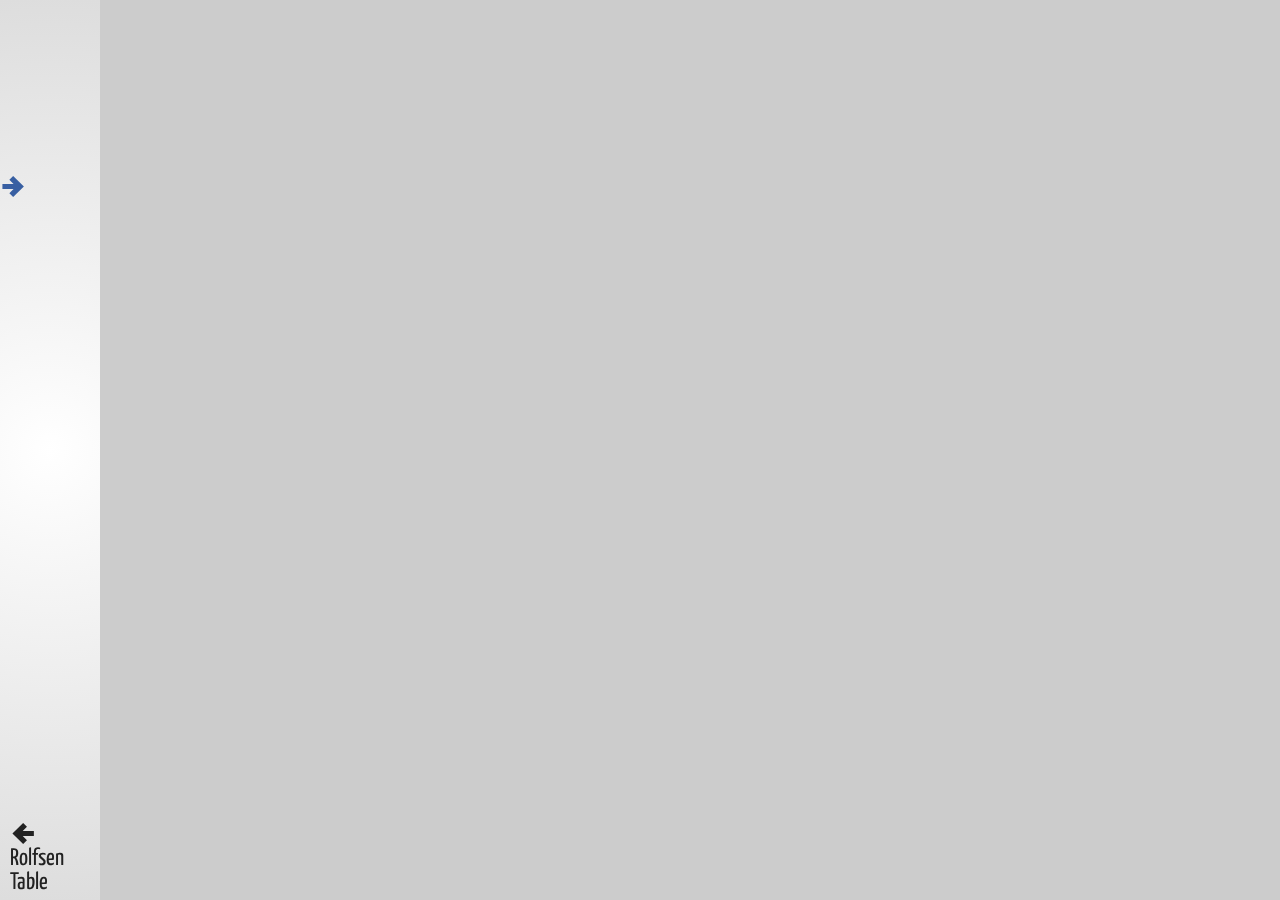
==== index.html @ a7cf553a "nuke globals, use bare namespace for utility and shaders" ====
<!DOCTYPE html>
<html>
<head>
<title>KnotGL</title>
<meta http-equiv="content-type" content="text/html; charset=utf-8">
<link rel="stylesheet" type="text/css" href="css/style.css" />
<link rel="stylesheet" type="text/css" href="css/jquery.gritter.css" />
<link rel="stylesheet" href="fontello/fontello-48c915cd.css" />
<link href="http://fonts.googleapis.com/css?family=Questrial|Yanone+Kaffeesatz|Nobile:400,700" rel="stylesheet" type="text/css">
<script type="text/javascript" src="js/jquery-1.7.2.min.js"></script>
<script type="text/javascript" src="js/jquery.gritter.min.js"></script>
<script type="text/javascript" src="js/gl-matrix.js"></script>
<script type="text/javascript" src="js/Tween.js"></script>
<script type="text/javascript" src="js/RequestAnimationFrame.js"></script>

<!-- CoffeeScript -->
<script type="text/javascript" src="js/utility.js"></script>
<script type="text/javascript" src="js/application.js"></script>
<script type="text/javascript" src="js/knots.js"></script>
<script type="text/javascript" src="js/renderer.js"></script>
<script type="text/javascript" src="js/shaders.js"></script>
</head>

<body>
  <div id="wideband">
  
    <!-- CANVAS PAGE -->
    <div id="canvaspage">
      <canvas>
      </canvas>
    </div>

    <!-- LEFT PAGE -->
    <div id="leftpage" class="scrollpage">
      <div id="highlight-row">
        <div class="selection-gutter">
          <span class="icon-right"></span>
        </div>
      </div>
      <a href="http://prideout.net">
        <div id="grasshopper"></div>
      </a>
    </div>

    <!-- RIGHT PAGE -->
    <div id="rightpage" class="scrollpage">
      <div id="crossings"   class="numeral" style="bottom:40px; right:50px;font-size:100px;">&nbsp;</div>
      <div id="superscript" class="numeral" style="bottom:110px;right:20px;font-size: 50px;">&nbsp;</div>
      <div id="subscript"   class="numeral" style="bottom: 30px;right:20px;font-size: 50px;">&nbsp;</div>
      <div id="leftarrow" style="left:10px" class="arrow">
        <span class="icon-left"></span> Rolfsen Table
      </div>
    </div>
  </div>
</body>
---- css/style.css ----
body {
    background-color: #ccc;
    margin:0;
}

canvas {
    position:absolute;
    top:0px;
    margin:0px;
    width:100%;
    height:100%;
    background-image: -webkit-radial-gradient(center center, circle cover, #fff, #ddd);
    background-image: -moz-radial-gradient(center center, circle cover, #fff, #ddd);
}

#highlight-row {
    color:#385fa2;
    height:8.3%;
    width:100%;
    position:absolute;
    top:16.6%;
    margin:0;
    text-align:right;
    display:table;
}

.selection-gutter {
    display:table-cell;
    vertical-align:middle;
    padding-right:15px;
    font-size:24px;
}

h1 {
    font-family: 'Yanone Kaffeesatz', sans-serif;
    font-weight:400;
    font-size:36px;
}

p {
    font-family: 'Questrial', sans-serif;
    line-height:1.25;
    font-size:14px;
}

.numeral {
    font-family: 'Nobile', sans-serif;
    font-weight:700;
    font-size:100px;
    position:absolute;
    bottom: 5px;
    right: -5px;
    color:#777;
    text-shadow:
      -1px -1px 0 #000,
      1px -1px 0 #000,
      -1px 1px 0 #000,
      1px 1px 0 #000;
}

.scrollpage {
    position:absolute;
    height:100%;
    top:0;
    margin:0px;
}

#canvaspage {
    position:absolute;
    left:0px;
    height:100%;
    margin:0px;
    width:100%;
}

#wideband {
    display:inline;
    position:absolute;
    top:0;
    bottom:0;
    width:100px;
    margin:0;
    color:#222;
    background-color:#eee;
    overflow-x:hidden;
    overflow-y:hidden;
}

.arrow {
    font-family: 'Yanone Kaffeesatz', sans-serif;
    font-size:24px;
    position:absolute;
    bottom: 5px
}

#grasshopper {
    position:absolute;
    top:0;
    left:0;
    height:8.3%;
    -webkit-transition: width 0.2s, margin-left 0.2s;
    -moz-transition: width 0.2s, margin-left 0.2s;
    -o-transition: width 0.2s, margin-left 0.2s;
    transition: width 0.2s, margin-left 0.2s;
    width:10%;
    margin-left:2.5%;
    background-image: url(../images/grasshopper.svg);
    background-size: 100% 100%;
    -webkit-background-size: 100% 100%;
}

#grasshopper:hover {
    width:12%;
    margin-left:1%;
}
---- fontello/fontello-48c915cd.css ----
@charset "UTF-8";

@font-face {
  font-family: 'fontello-48c915cd';
  src: url('fontello-48c915cd.eot');
  src: url('fontello-48c915cd.eot?#iefix') format('embedded-opentype'),
       url('fontello-48c915cd.woff') format('woff'),
       url('fontello-48c915cd.ttf') format('truetype'),
       url('fontello-48c915cd.svg#fontello-48c915cd') format('svg');
  font-weight: normal; font-style: normal;
}

[class^="icon-"], [class*=" icon-"] {
  font-family: fontello-48c915cd;
  font-style: normal;

  /* font-size: 14px; */

  display: inline-block;
  width: 1.1em;
  margin-right: .1em;
  text-align: center;
}

.the-icons li {
  font-size: 14px;
  line-height: 24px;
  height: 24px;
}

.icon-left-1:before { content: ""; } /* '\e801' */
.icon-left:before { content: "←"; } /* '\2190' */
.icon-up-1:before { content: ""; } /* '\e803' */
.icon-up:before { content: "↑"; } /* '\2191' */
.icon-right-1:before { content: ""; } /* '\e802' */
.icon-right:before { content: "→"; } /* '\2192' */
.icon-down-1:before { content: ""; } /* '\e800' */
.icon-down:before { content: "↓"; } /* '\2193' */
.icon-home-1:before { content: ""; } /* '\e805' */
.icon-home:before { content: "⌂"; } /* '\2302' */
.icon-cog:before { content: "⚙"; } /* '\2699' */
.icon-ok:before { content: "✓"; } /* '\2713' */
.icon-ok-circle:before { content: "✔"; } /* '\2714' */
.icon-asterisk:before { content: "✱"; } /* '\2731' */
.icon-left-circle:before { content: ""; } /* '\e4a1' */
.icon-right-circle:before { content: ""; } /* '\e4a2' */
.icon-up-circle:before { content: ""; } /* '\e4a3' */
.icon-down-circle:before { content: ""; } /* '\e4a4' */
.icon-info-circle:before { content: ""; } /* '\e705' */
.icon-info-circle-1:before { content: ""; } /* '\e804' */
.icon-down-open:before { content: ""; } /* '\e75c' */
.icon-left-open:before { content: ""; } /* '\e75d' */
.icon-up-open:before { content: ""; } /* '\e75f' */
.icon-github-1:before { content: ""; } /* '\f300' */
.icon-github:before { content: ""; } /* '\f308' */
.icon-link:before { content: "🔗"; } /* '\1f517' */
.icon-link-1:before { content: ""; } /* '\e806' */
.icon-link-2:before { content: ""; } /* '\e807' */
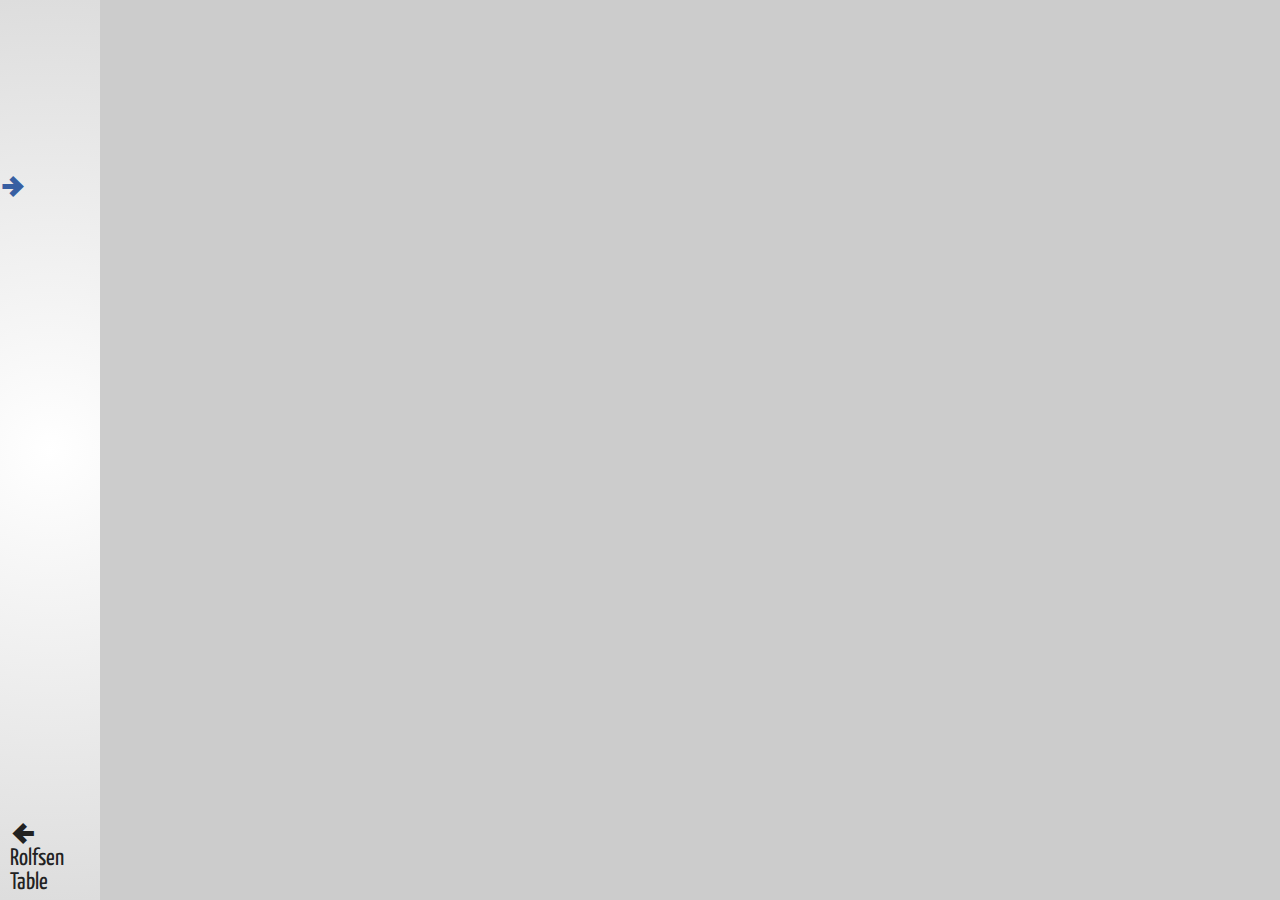
==== commit 1db4fb50: "clean up the source (unpublished) branch" ====
--- a/index.html
+++ b/index.html
@@ -6,31 +6,25 @@
 <link rel="stylesheet" type="text/css" href="css/style.css" />
 <link rel="stylesheet" type="text/css" href="css/jquery.gritter.css" />
 <link rel="stylesheet" href="fontello/fontello-48c915cd.css" />
-<link href="http://fonts.googleapis.com/css?family=Questrial|Yanone+Kaffeesatz|Nobile:400,700" rel="stylesheet" type="text/css">
+<link href="http://fonts.googleapis.com/css?family=Yanone+Kaffeesatz|Nobile:700" rel="stylesheet" type="text/css">
 <script type="text/javascript" src="js/jquery-1.7.2.min.js"></script>
 <script type="text/javascript" src="js/jquery.gritter.min.js"></script>
 <script type="text/javascript" src="js/gl-matrix.js"></script>
 <script type="text/javascript" src="js/Tween.js"></script>
 <script type="text/javascript" src="js/RequestAnimationFrame.js"></script>
-
-<!-- CoffeeScript -->
 <script type="text/javascript" src="js/utility.js"></script>
+<script type="text/javascript" src="js/knots.js"></script>
+<script type="text/javascript" src="js/gallery.js"></script>
 <script type="text/javascript" src="js/application.js"></script>
-<script type="text/javascript" src="js/knots.js"></script>
-<script type="text/javascript" src="js/renderer.js"></script>
+<script type="text/javascript" src="js/display.js"></script>
 <script type="text/javascript" src="js/shaders.js"></script>
 </head>
-
 <body>
   <div id="wideband">
-  
-    <!-- CANVAS PAGE -->
     <div id="canvaspage">
       <canvas>
       </canvas>
     </div>
-
-    <!-- LEFT PAGE -->
     <div id="leftpage" class="scrollpage">
       <div id="highlight-row">
         <div class="selection-gutter">
@@ -41,8 +35,6 @@
         <div id="grasshopper"></div>
       </a>
     </div>
-
-    <!-- RIGHT PAGE -->
     <div id="rightpage" class="scrollpage">
       <div id="crossings"   class="numeral" style="bottom:40px; right:50px;font-size:100px;">&nbsp;</div>
       <div id="superscript" class="numeral" style="bottom:110px;right:20px;font-size: 50px;">&nbsp;</div>
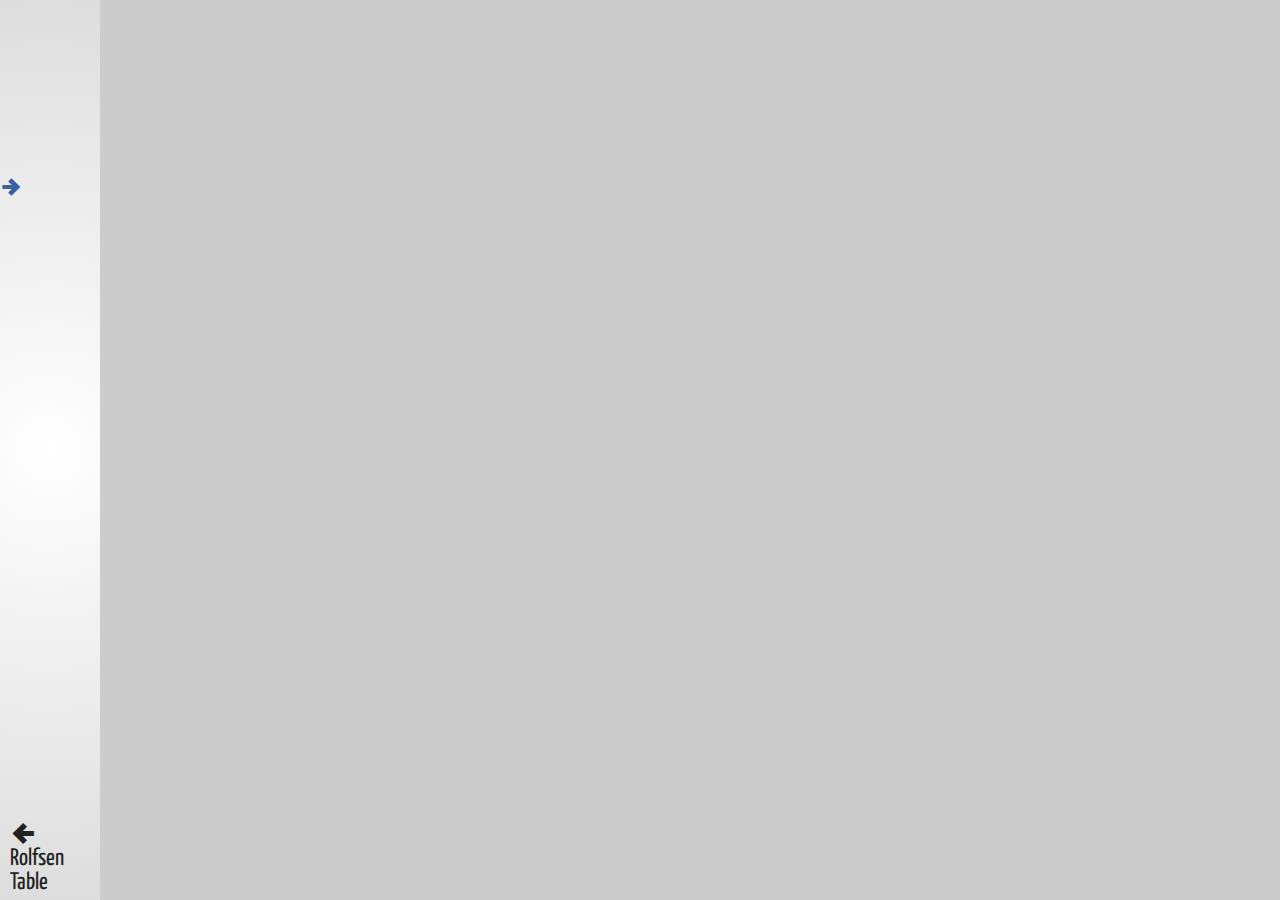
==== commit 2dc5846b: "favicon" ====
--- a/index.html
+++ b/index.html
@@ -3,21 +3,22 @@
 <head>
 <title>KnotGL</title>
 <meta http-equiv="content-type" content="text/html; charset=utf-8">
+<link href="http://github.prideout.net/knotgl/favicon.ico" rel="shortcut icon" type="image/x-icon">
 <link rel="stylesheet" type="text/css" href="css/style.css" />
 <link rel="stylesheet" type="text/css" href="css/jquery.gritter.css" />
 <link rel="stylesheet" href="fontello/fontello-48c915cd.css" />
 <link href="http://fonts.googleapis.com/css?family=Yanone+Kaffeesatz|Nobile:700" rel="stylesheet" type="text/css">
 <script type="text/javascript" src="js/jquery-1.7.2.min.js"></script>
 <script type="text/javascript" src="js/jquery.gritter.min.js"></script>
-<script type="text/javascript" src="js/gl-matrix.js"></script>
-<script type="text/javascript" src="js/Tween.js"></script>
-<script type="text/javascript" src="js/RequestAnimationFrame.js"></script>
-<script type="text/javascript" src="js/utility.js"></script>
-<script type="text/javascript" src="js/knots.js"></script>
-<script type="text/javascript" src="js/gallery.js"></script>
-<script type="text/javascript" src="js/application.js"></script>
-<script type="text/javascript" src="js/display.js"></script>
-<script type="text/javascript" src="js/shaders.js"></script>
+<script type="text/javascript" src="js/gl-matrix.min.js"></script>
+<script type="text/javascript" src="js/Tween.min.js"></script>
+<script type="text/javascript" src="js/RequestAnimationFrame.min.js"></script>
+<script type="text/javascript" src="js/utility.min.js"></script>
+<script type="text/javascript" src="js/knots.min.js"></script>
+<script type="text/javascript" src="js/gallery.min.js"></script>
+<script type="text/javascript" src="js/application.min.js"></script>
+<script type="text/javascript" src="js/display.min.js"></script>
+<script type="text/javascript" src="js/shaders.min.js"></script>
 </head>
 <body>
   <div id="wideband">
@@ -31,7 +32,7 @@
           <span class="icon-right"></span>
         </div>
       </div>
-      <a href="http://prideout.net">
+      <a href="http://github.prideout.net/knot-gallery">
         <div id="grasshopper"></div>
       </a>
     </div>
--- a/css/style.css
+++ b/css/style.css
@@ -27,20 +27,21 @@
 .selection-gutter {
     display:table-cell;
     vertical-align:middle;
-    padding-right:15px;
-    font-size:24px;
+    padding-right:10px;
+    font-size:20px;
 }
 
-h1 {
+.arrow {
     font-family: 'Yanone Kaffeesatz', sans-serif;
-    font-weight:400;
-    font-size:36px;
+    font-size:24px;
+    position:absolute;
+    bottom: 5px
 }
 
 p {
-    font-family: 'Questrial', sans-serif;
-    line-height:1.25;
-    font-size:14px;
+    font-family: 'Yanone Kaffeesatz', sans-serif;
+    font-size:24px;
+    margin-left:10px;
 }
 
 .numeral {
@@ -86,13 +87,6 @@
     overflow-y:hidden;
 }
 
-.arrow {
-    font-family: 'Yanone Kaffeesatz', sans-serif;
-    font-size:24px;
-    position:absolute;
-    bottom: 5px
-}
-
 #grasshopper {
     position:absolute;
     top:0;
